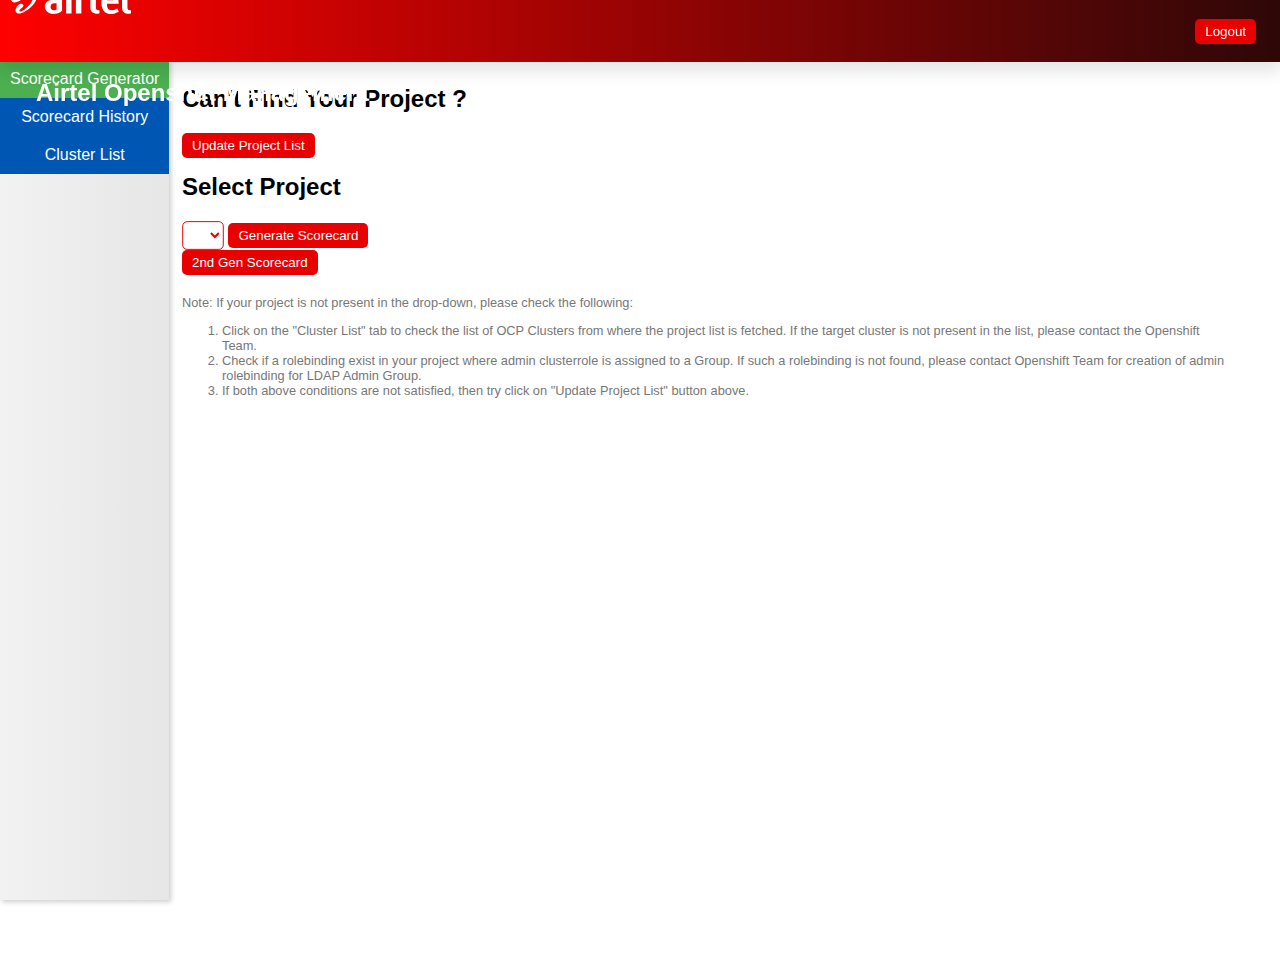
==== index.html @ b91ffe6c "Initial commit" ====
<!DOCTYPE html>
<html lang="en">

<head>
    <meta charset="UTF-8">
    <meta name="viewport" content="width=device-width, initial-scale=1.0, maximum-scale=1.0, user-scalable=no">
    <meta http-equiv="Cache-Control" content="no-cache, no-store, must-revalidate" />
    <meta http-equiv="Pragma" content="no-cache" />
    <meta http-equiv="Expires" content="0" />
    <meta http-equiv="X-Content-Type-Options" content="nosniff">
    <meta http-equiv="X-XSS-Protection" content="1; mode=block">
    <meta http-equiv="Referrer-Policy" content="strict-origin-when-cross-origin">
    <meta name="description" content="Openshift Management Dashboard">
    <title>Airtel Openshift Management</title>
    <!-- Favicons -->
    <link rel="icon" type="image/png" sizes="32x32" href="./assets/logo/red-favicon-32x32.webp">
    <link rel="shortcut icon" type="image/x-icon" href="data:image/x-icon;," />
    <!-- Styles -->
    <link rel="stylesheet" href="styles.css">
    <link rel="stylesheet" href="./styles/navbar.css" />
    <!-- Script Files -->
    <script src="jquery-3.6.0.min.js"></script>
    <script src="dashboard.js"></script>
</head>

<body onload="restoreTab()">
    <!-- //! Navbar -->
    <div class="topbar" id="topbar">
        <div class="topbar-logo">
            <!-- // img -->
            <!-- <img class="logo" src="./assets/logo/airtel-logo.png" alt="Airtel Logo"> -->
            <svg
          width="1em"
          height="1em"
          viewBox="0 0 64 16"
          fill="none"
          xmlns="http://www.w3.org/2000/svg"
          class="wt-header-afi-i"
        >
          <path
            d="M5.719 15.461c.9-.318 1.617-.761 2.308-1.189l.187-.113c.731-.45 1.443-.977 2.177-1.604 1.624-1.389 2.599-2.753 3.158-4.417.226-.676.546-1.99.155-3.226-.288-.899-.843-1.64-1.654-2.2-.093-.075-1.104-.868-3.01-.868-1.742 0-3.655.658-5.68 1.959l-.064.04-.008.008a3.97 3.97 0 0 0-.181.112 1.663 1.663 0 0 1-.157.1 11.64 11.64 0 0 0-1.177.893C.92 5.764-.057 7.119.003 8.268c.025.486.232.886.617 1.18.346.266.779.4 1.287.4 1.036 0 2.174-.553 2.953-1.018.05-.033.1-.067.149-.097.135-.088.27-.174.406-.265l.134-.088c1.105-.724 2.25-1.475 3.536-1.913.336-.112.628-.166.895-.166.133 0 .265.012.387.04.392.088.68.307.85.648.3.598.226 1.536-.18 2.397-.554 1.172-1.509 2.327-2.832 3.434-.675.562-1.297.998-1.852 1.292l-.05.026c-.26.139-.55.296-.858.41l-.043.015c-.09.033-.168.063-.24.086-1.296.339-.508-.777-.508-.777.286-.33.576-.597.884-.875.174-.162.355-.326.538-.505l.04-.04c.226-.221.536-.524.517-.958-.026-.576-.624-.938-1.188-.953h-.04c-.54 0-1.053.312-1.388.57-.336.263-.69.657-.93 1.027-.344.535-1.069 1.899-.363 2.987.282.435.755.656 1.403.656.454 0 .987-.107 1.592-.32ZM30.869 0c-1.026 0-1.863.808-1.863 1.801 0 1.01.809 1.804 1.837 1.804 1.03 0 1.84-.79 1.84-1.791a1.727 1.727 0 0 0-.504-1.271A1.808 1.808 0 0 0 30.869 0ZM29.395 15.77h2.891V4.507l-2.891.46v10.805ZM23.094 4.304c-1.38 0-2.622.383-3.898 1.003l-.325.165.777 1.696.439-.202c.901-.396 1.865-.661 2.73-.625 1.047.042 1.478.511 1.478 1.494v.576h-1.717c-2.754 0-4.468 1.43-4.515 3.645 0 2.109 1.794 3.923 4.291 3.923 2.016 0 3.722-.64 4.873-1.768V8.195c.002-2.93-2.136-3.891-4.133-3.891Zm1.196 9.341c-.284.196-.867.364-1.501.364-1.162 0-1.687-.873-1.667-1.89.021-.841.557-1.795 2.007-1.795h1.16v3.321h.001ZM53.566 13.988c-.791 0-1.329-.255-1.678-.623-.52-.551-.75-1.681-.688-2.88h6.234v-.283c-.053-3.992-1.443-5.81-4.491-5.81-3.4 0-4.724 3.06-4.748 5.932-.022 1.816.68 3.65 1.964 4.691.78.636 1.86.985 3.115.985.686 0 1.398-.097 2.05-.297 1.252-.376 2.175-1.033 2.175-1.033l-.818-1.641c-.148.109-1.398.96-3.114.96Zm-.626-7.49c1.285 0 1.474 1.364 1.474 2.212h-3.13c.05-1.09.514-2.211 1.657-2.211ZM34.602 6.524l-.005 9.255h2.95V7.067c.385-.366 1.202-.688 1.977-.72.718-.027 1.185.118 1.185.118l.815-1.791c-.316-.154-1.071-.343-1.947-.343-1.271.002-3.22.366-4.975 2.193ZM63.564 13.997c-1.203-.09-1.455-.607-1.455-1.467V1.385l-2.9.484v10.478c0 2.483 1.38 3.548 3.686 3.548.492 0 1.105-.114 1.105-.114v-1.778c.002-.002-.27.006-.436-.006ZM45.267 1.4l-2.964.465v10.528c0 2.36 1.409 3.474 3.77 3.474.569 0 1.102-.105 1.102-.105V14.01c-.032-.002-.251-.002-.417-.008-1.246-.042-1.489-.714-1.489-1.49V6.587h1.909v-2.08h-1.909V1.4h-.002Z"
            fill="white"
            style="--darkreader-inline-fill: #ffffff"
            data-darkreader-inline-fill=""
          ></path>
        </svg>
            <h1 class="sub-title">Airtel Openshift Management</h1>
        </div>
        <div class="topbar-actions">
            <button class="button logout-button" id="logout-button">Logout</button>
        </div>
    </div>
    <!-- //! Sidebar -->
    <div class="sidebar">
        <nav class="nav">
            <button id="scorecardGeneratorNav" class="tablinks active"
                onclick="openTab('scorecardGeneratorNav', 'scorecard')">Scorecard Generator</button>
            <button id="scorecardHistoryNav" class="tablinks"
                onclick="openTab('scorecardHistoryNav', 'scorecard-history', 'scorecard-list')">Scorecard
                History</button>
            <button id="clusterListNav" class="tablinks" onclick="openTab('clusterListNav', 'clusters')">Cluster
                List</button>
        </nav>
    </div>

    <!-- //! Scorecard -->
    <div class="main-content">
        <div id="scorecard" class="tabcontent" style="display: block;">
            <h2 class="heading">Can't Find Your Project ?</h2>
            <button id="update_project_list" class="button">Update Project List</button>
            <h2 class="heading">Select Project</h2>
            <form id="generate_scorecard_form" class="form" action="project_scorecard.php" method="post">
                <select id="project_select" class="select"></select>
                <button type="submit" id="generate_scorecard_button" class="button">Generate Scorecard</button>
                <div class="not_for_view">
                    <button id="generate_2ndgen_scorecard_button" class="button">2nd Gen Scorecard</button>
                </div>
            </form>
            <div class="disclaimer">
                <p class="disclaimer-text">Note: If your project is not present in the drop-down, please check the
                    following:</p>
                <ol class="disclaimer-list">
                    <li class="disclaimer-item">Click on the "Cluster List" tab to check the list of OCP Clusters from
                        where the project list is fetched. If the target cluster is not present in the list, please
                        contact the Openshift Team.</li>
                    <li class="disclaimer-item">Check if a rolebinding exist in your project where admin clusterrole is
                        assigned to a Group. If such a rolebinding is not found, please contact Openshift Team for
                        creation of admin rolebinding for LDAP Admin Group.</li>
                    <li class="disclaimer-item">If both above conditions are not satisfied, then try click on "Update
                        Project List" button above.</li>
                </ol>
            </div>
        </div>
        <div id="clusters" class="tabcontent" style="display: none;">
            <div class="not_for_view">
                <h2 class="heading">Add New DC</h2>
                <form id="add_dc_form" class="form" action="cluster_management.php" method="post">
                    <input type="hidden" name="action" value="addDC">
                    <label class="label" for="dc_input">DC:</label>
                    <input type="text" id="dc_input" name="dc" required class="input">
                    <button type="submit" id="add_dc_button" class="button">Add DC</button>
                </form>
                <h2 class="heading">Add New Cluster</h2>
                <form id="add_cluster_form" class="form" action="cluster_management.php" method="post">
                    <input type="hidden" name="action" value="addCluster">
                    <label class="label" for="dc_select">DC:</label>
                    <select id="dc_select" name="dc" required class="select"></select>
                    <label class="label" for="type_select">TYPE:</label>
                    <select id="type_select" name="type" required class="select"></select>
                    <label class="label" for="cluster_input">CLUSTER:</label>
                    <input type="text" id="cluster_input" name="cluster" required class="input">
                    <button type="submit" id="add_cluster_button" class="button">Add Cluster</button>
                </form>
            </div>
            <h2 class="heading">Cluster List</h2>
            <table id="cluster_list" class="table">
                <thead class="table-head">
                    <tr class="table-row">
                        <th class="table-header sortable" data-sort-by="dc">
                            DC
                            <span class="sort-indicator" data-sort-by="dc">
                                <span class="sort-up"></span>
                                <span class="sort-down"></span>
                            </span>
                        </th>
                        <th class="table-header sortable" data-sort-by="type">
                            TYPE
                            <span class="sort-indicator" data-sort-by="type">
                                <span class="sort-up"></span>
                                <span class="sort-down"></span>
                            </span>
                        </th>
                        <th class="table-header sortable ascending" data-sort-by="cluster">
                            CLUSTER
                            <span class="sort-indicator" data-sort-by="cluster">
                                <span class="sort-up"></span>
                                <span class="sort-down"></span>
                            </span>
                        </th>
                    </tr>
                </thead>
                <tbody class="table-body">
                </tbody>
            </table>
        </div>
        <div id="scorecard-history" class="tabcontent" style="display: none;">
            <div id="scorecard-list" class="subtabcontent" style="display: block;">
                <h2 class="heading">Scorecard Generation Record</h2>
                <table id="scorecard-history-table" class="table">
                    <thead class="table-head">
                        <tr class="table-row">
                            <th class="table-header sortable ascending" data-sort-by="creation-date">
                                Creation Date
                                <span class="sort-indicator" data-sort-by="creation-date">
                                    <span class="sort-up"></span>
                                    <span class="sort-down"></span>
                                </span>
                            </th>
                            <th class="table-header sortable" data-sort-by="project">
                                Project
                                <span class="sort-indicator" data-sort-by="project">
                                    <span class="sort-up"></span>
                                    <span class="sort-down"></span>
                                </span>
                            </th>
                            <th class="table-header">Action</th>
                        </tr>
                    </thead>
                    <tbody class="table-body">
                    </tbody>
                </table>
            </div>
            <div id="scorecard-result" class="subtabcontent" style="display: none;">
            </div>
        </div>
    </div>
</body>

</html>
---- styles.css ----
:root {
  --primary-color: #e70101;
  --primary-color-light: #e70101;
  --secondary-color: #0056B3;
  --disabled-color: #e9e9e9;
  --disable-text-color: #777;
  --border-color: #ddd;
  --background-color: #f2f2f2;
  --light-background-color: #f7f7f7;
  --dark-background-color: #d9d9d9;
  --success-color: #4CAF50;
  --warning-color: #FFC107;
  --danger-color: #F44336;
  --white-color: #FFFFFF;
  --black-color: #000000;
}

html,
body {
  margin: 0;
  padding: 0;
  height: 100%;
}

body {
  font-family: 'Roboto', sans-serif;
}

.login-page {
  position: absolute;
  top: 50%;
  left: 50%;
  transform: translate(-50%, -50%);
  width: 100%;
  height: 100%;
  display: flex;
  flex-direction: column;
  justify-content: center;
  align-items: center;
}

.login-form {
  display: flex;
  flex-direction: column;
  align-items: center;
  margin-right: 5px;

}

.login-form .input,
.login-form .button {
  margin-bottom: 10px;
  margin-top: 5px;
}

.guest-login-link {
  font-size: 12px;
  line-height: 1.5;
  color: #e70101;
  text-decoration: none;
  margin-right: 5px;
}

.guest-login-link:hover {
  color: var(--success-color);
  cursor: pointer;
}

.button {
  background-color: var(--primary-color-light);
  color: white;
  padding: 5px 10px;
  border: none;
  border-radius: 5px;
  cursor: pointer;
  transition: background-color 0.3s ease;
}

@keyframes building {
  0% {
    box-shadow: 0 0 0 0 rgba(0, 123, 255, 0.4);
  }
  50% {
    box-shadow: 0 0 5px 1px rgba(0, 123, 255, 0.2);
  }
  100% {
    box-shadow: 0 0 0 0 rgba(0, 123, 255, 0.4);
  }
}

.button:hover {
  transform: translateY(-2px);
  box-shadow: 0 6px 0 var(--secondary-color);
}

.button:disabled {
  background-color: var(--disabled-color);
  color: var(--disabled-text-color);
  border-color: var(--disabled-border-color);
  cursor: not-allowed;
}

.disclaimer {
  margin-top: 20px;
  font-size: 0.8em;
  color: var(--disable-text-color);
}

.input, .select {
  background-color: var(--white-color);
  color: var(--primary-color);
  padding: 5px 10px;
  border: 1px solid var(--primary-color);
  border-radius: 5px;
  cursor: pointer;
  transition: transform 250ms;
  transform: scale(0.99);
}

.input {
  transition: transform 250ms;
  transform: scale(0.99);
}

.input:hover, .select:hover {
  outline: none;
  border-color: var(--secondary-color);
  box-shadow: 0 0 5px var(--secondary-color);
}

.input:focus, .select:focus {
  outline: none;
  border-color: var(--secondary-color);
  box-shadow: 0 0 5px var(--success-color);
}

.input:disabled, .select:disabled {
  background-color: var(--disabled-color);
  color: var(--disabled-text-color);
  border-color: var(--disabled-border-color);
  cursor: not-allowed;
}

.select option:checked {
  background-color: var(--secondary-color);
  color: var(--white-color);
}

.table {
  width: 100%;
  border-collapse: collapse;
}

.table-gap {
  margin-top: 20px;
}

.table-header {
  background-color: var(--secondary-color);
  font-weight: bold;
  font-size: 14px;
  color: var(--white-color);
  padding: 12px 15px;
  text-align: center;
}

.table .table-data {
  padding: 12px 15px;
  text-align: center;
}

.table .danger {
  color: var(--danger-color);
}

.table .success {
  color: var(--success-color);
}

.table .warning {
  color: var(--warning-color);
}

.table .table-row:nth-child(even) {
  background-color: var(--background-color);
}

.table .table-row:hover {
  background-color: var(--border-color);
}

.table .table-header:first-child,
.table .table-data:first-child {
  border-radius: 10px 0 0 10px;
}

.table .table-header:last-child,
.table .table-data:last-child {
  border-radius: 0 10px 10px 0;
}

.table .table-body .table-row:hover {
  background-color: #f9f9f9;
}

.table .table-body .table-row:hover,
.table .table-body .table-row:hover .table-data:first-child {
  border-radius: 10px 0 0 0;
}

.table .table-body .table-row:hover,
.table .table-body .table-row:hover .table-data:last-child {
  border-radius: 0 10px 0 0;
}

.topbar {
  background: linear-gradient(to right, #F2F2F2, #E6E6E6);
  color: white;
  padding: 1px;
  display: flex;
  justify-content: space-between;
  align-items: center;
  box-shadow: 0px 10px 15px rgba(0, 0, 0, 0.1);
  position: fixed;
  top: 0;
  z-index: 1;
  width: 100%;
  height: 60px;
}

/* .topbar-logo {
  display: flex;
  align-items: center;
  height: 50px;
  padding: 5px;
} */

/* .topbar-logo .logo {
  height: 100%;
  margin-right: 15px;
  margin-left: 20px;
} */

/* .topbar-logo .title {
  display: inline-block;
  margin: 0;
  line-height: 50px;
  color: #333;
  font-size: 24px;
  font-weight: 700;
  color : white;
} */

.topbar-actions {
  margin-right: 25px;
  margin-left: 25px;
}

.sidebar {
  position: fixed;
  top: 0;
  left: 0;
  min-width: 100px;
  height: 100%;
  background: linear-gradient(to right, #F2F2F2, #E6E6E6);
  color: white;
  transition: all 0.3s ease;
  box-shadow: 2px 2px 5px rgba(0,0,0,0.2);
}

.sidebar .nav {
  margin-top: 60px;
}

.sidebar .nav .tablinks {
  display: block;
  width: 100%;
  height: auto;
  margin: 0;
  padding: 10px;
  font-size: 16px;
  font-family: 'Montserrat', sans-serif;
  background: var(--secondary-color);
  color: white;
  border: none;
  cursor: pointer;
  transition: background 0.3s ease;
}

.sidebar .nav .tablinks:hover {
  background: var(--primary-color-light);
}

.sidebar .nav .active,
.sidebar .nav .active:hover {
  background: var(--success-color);
}

.main-content {
  margin-left: 172px;
  margin-top: 60px;
}

.tabcontent {
  padding: 10px;
  display: none;
  width:95%;
  align-content: center;
}

.heading {
  margin-top: 15px;
}

.label {
  margin-bottom: 10px;
  font-weight: bold;
}

.sort-indicator {
  display: inline-block;
  margin-left: 5px;
  vertical-align: middle;
}

.sort-up,
.sort-down {
  display: none;
  width: 0;
  height: 0;
  border-left: 5px solid transparent;
  border-right: 5px solid transparent;
}

.sort-up {
  border-bottom: 5px solid #ccc;
}

.sort-down {
  border-top: 5px solid #ccc;
}

.ascending .sort-up,
.descending .sort-down {
  display: inline-block;
}

.ascending .sort-down,
.descending .sort-up {
  display: none;
}

.full-view-main-content {
  padding: 10px;
  margin-top: 60px;
}

.dialog {
    position: fixed;
    top: 50%;
    left: 50%;
    transform: translate(-50%, -50%);
    background-color: white;
    padding: 20px;
    border: 1px solid gray;
    border-radius: 5px;
    box-shadow: 0 0 10px rgba(0, 0, 0, 0.3);
    z-index: 100;
}

.dialog-content {
    margin-bottom: 10px;
}

.dialog-close {
    border: none;
    background-color: transparent;
    cursor: pointer;
    color: gray;
    font-size: 20px;
    padding: 5px;
}

.dialog-close:hover {
    color: darkgray;
}

.table-row td.active {
  background-color: var(--primary-color-light) !important;
  border-color: var(--danger-color) !important;
}

.scorebar {
  color: var(--white-color);
  background-color: var(--black-color);
  padding: 1px;
  display: flex;
  justify-content: space-between;
  align-items: center;
  box-shadow: 0px 10px 15px rgba(0, 0, 0, 0.1);
  position: fixed;
  bottom: 0;
  z-index: 1;
  width: 100%;
  height: 60px;
}
---- styles/navbar.css ----
.navbar-logo {
  align-items: center;
  justify-content: space-evenly;
  display: flex;
}

.sub-title { 
    font-size: 24px;
    font-weight: 700;
    margin-left: 35px;
    color : white;
}

.topbar {
  background: linear-gradient(to right, #f00, #2e0707);
}


.topbar-logo > svg {
  width: 120px;
  height: 120px;
  margin-left: 10px;
}
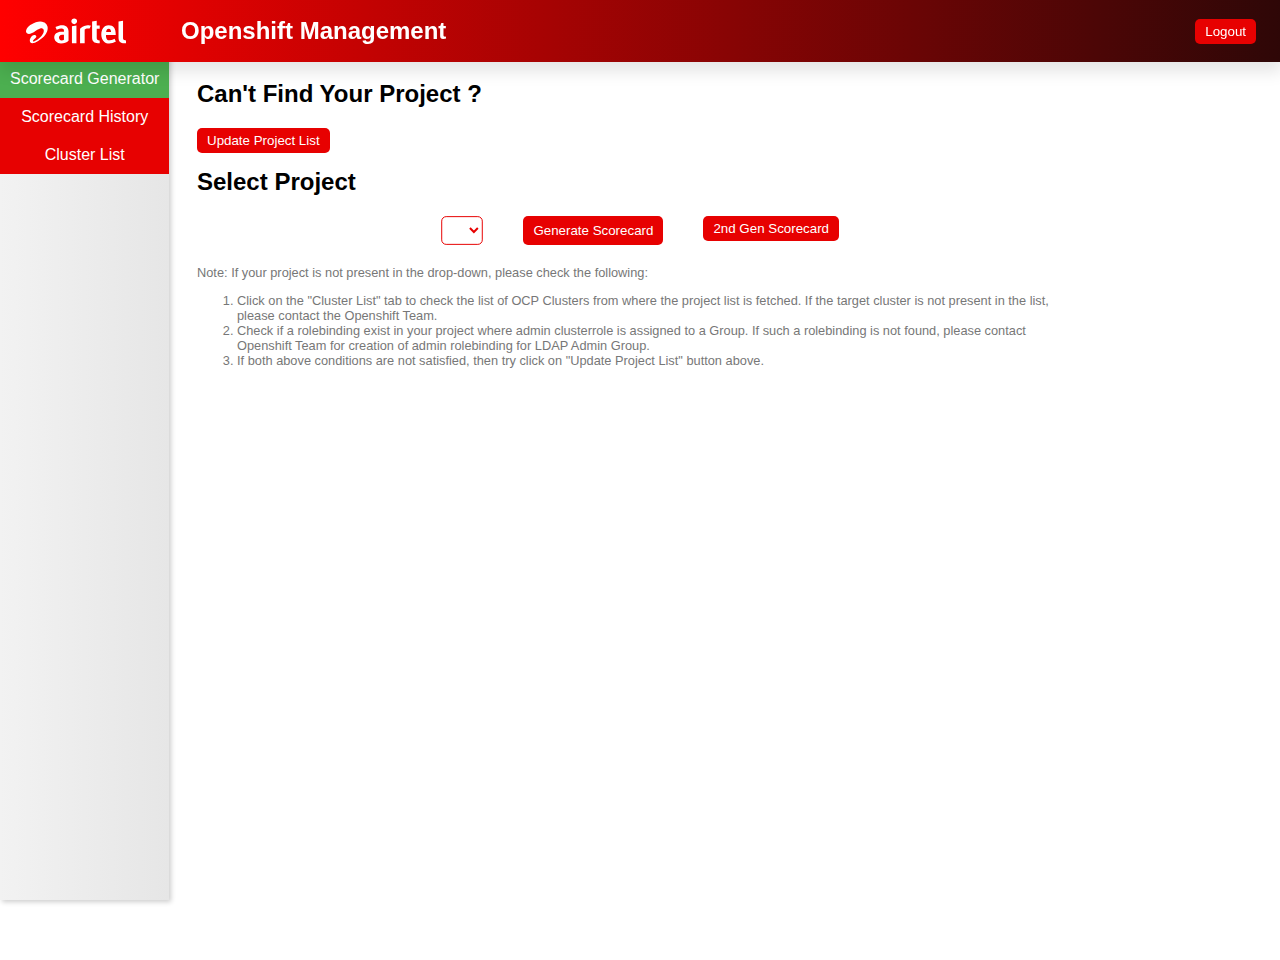
==== commit 28c1ed03: "Update navbar and styles.css" ====
--- a/index.html
+++ b/index.html
@@ -29,22 +29,13 @@
         <div class="topbar-logo">
             <!-- // img -->
             <!-- <img class="logo" src="./assets/logo/airtel-logo.png" alt="Airtel Logo"> -->
-            <svg
-          width="1em"
-          height="1em"
-          viewBox="0 0 64 16"
-          fill="none"
-          xmlns="http://www.w3.org/2000/svg"
-          class="wt-header-afi-i"
-        >
-          <path
-            d="M5.719 15.461c.9-.318 1.617-.761 2.308-1.189l.187-.113c.731-.45 1.443-.977 2.177-1.604 1.624-1.389 2.599-2.753 3.158-4.417.226-.676.546-1.99.155-3.226-.288-.899-.843-1.64-1.654-2.2-.093-.075-1.104-.868-3.01-.868-1.742 0-3.655.658-5.68 1.959l-.064.04-.008.008a3.97 3.97 0 0 0-.181.112 1.663 1.663 0 0 1-.157.1 11.64 11.64 0 0 0-1.177.893C.92 5.764-.057 7.119.003 8.268c.025.486.232.886.617 1.18.346.266.779.4 1.287.4 1.036 0 2.174-.553 2.953-1.018.05-.033.1-.067.149-.097.135-.088.27-.174.406-.265l.134-.088c1.105-.724 2.25-1.475 3.536-1.913.336-.112.628-.166.895-.166.133 0 .265.012.387.04.392.088.68.307.85.648.3.598.226 1.536-.18 2.397-.554 1.172-1.509 2.327-2.832 3.434-.675.562-1.297.998-1.852 1.292l-.05.026c-.26.139-.55.296-.858.41l-.043.015c-.09.033-.168.063-.24.086-1.296.339-.508-.777-.508-.777.286-.33.576-.597.884-.875.174-.162.355-.326.538-.505l.04-.04c.226-.221.536-.524.517-.958-.026-.576-.624-.938-1.188-.953h-.04c-.54 0-1.053.312-1.388.57-.336.263-.69.657-.93 1.027-.344.535-1.069 1.899-.363 2.987.282.435.755.656 1.403.656.454 0 .987-.107 1.592-.32ZM30.869 0c-1.026 0-1.863.808-1.863 1.801 0 1.01.809 1.804 1.837 1.804 1.03 0 1.84-.79 1.84-1.791a1.727 1.727 0 0 0-.504-1.271A1.808 1.808 0 0 0 30.869 0ZM29.395 15.77h2.891V4.507l-2.891.46v10.805ZM23.094 4.304c-1.38 0-2.622.383-3.898 1.003l-.325.165.777 1.696.439-.202c.901-.396 1.865-.661 2.73-.625 1.047.042 1.478.511 1.478 1.494v.576h-1.717c-2.754 0-4.468 1.43-4.515 3.645 0 2.109 1.794 3.923 4.291 3.923 2.016 0 3.722-.64 4.873-1.768V8.195c.002-2.93-2.136-3.891-4.133-3.891Zm1.196 9.341c-.284.196-.867.364-1.501.364-1.162 0-1.687-.873-1.667-1.89.021-.841.557-1.795 2.007-1.795h1.16v3.321h.001ZM53.566 13.988c-.791 0-1.329-.255-1.678-.623-.52-.551-.75-1.681-.688-2.88h6.234v-.283c-.053-3.992-1.443-5.81-4.491-5.81-3.4 0-4.724 3.06-4.748 5.932-.022 1.816.68 3.65 1.964 4.691.78.636 1.86.985 3.115.985.686 0 1.398-.097 2.05-.297 1.252-.376 2.175-1.033 2.175-1.033l-.818-1.641c-.148.109-1.398.96-3.114.96Zm-.626-7.49c1.285 0 1.474 1.364 1.474 2.212h-3.13c.05-1.09.514-2.211 1.657-2.211ZM34.602 6.524l-.005 9.255h2.95V7.067c.385-.366 1.202-.688 1.977-.72.718-.027 1.185.118 1.185.118l.815-1.791c-.316-.154-1.071-.343-1.947-.343-1.271.002-3.22.366-4.975 2.193ZM63.564 13.997c-1.203-.09-1.455-.607-1.455-1.467V1.385l-2.9.484v10.478c0 2.483 1.38 3.548 3.686 3.548.492 0 1.105-.114 1.105-.114v-1.778c.002-.002-.27.006-.436-.006ZM45.267 1.4l-2.964.465v10.528c0 2.36 1.409 3.474 3.77 3.474.569 0 1.102-.105 1.102-.105V14.01c-.032-.002-.251-.002-.417-.008-1.246-.042-1.489-.714-1.489-1.49V6.587h1.909v-2.08h-1.909V1.4h-.002Z"
-            fill="white"
-            style="--darkreader-inline-fill: #ffffff"
-            data-darkreader-inline-fill=""
-          ></path>
-        </svg>
-            <h1 class="sub-title">Airtel Openshift Management</h1>
+            <svg width="1em" height="1em" viewBox="0 0 64 16" fill="none" xmlns="http://www.w3.org/2000/svg"
+                class="wt-header-afi-i">
+                <path
+                    d="M5.719 15.461c.9-.318 1.617-.761 2.308-1.189l.187-.113c.731-.45 1.443-.977 2.177-1.604 1.624-1.389 2.599-2.753 3.158-4.417.226-.676.546-1.99.155-3.226-.288-.899-.843-1.64-1.654-2.2-.093-.075-1.104-.868-3.01-.868-1.742 0-3.655.658-5.68 1.959l-.064.04-.008.008a3.97 3.97 0 0 0-.181.112 1.663 1.663 0 0 1-.157.1 11.64 11.64 0 0 0-1.177.893C.92 5.764-.057 7.119.003 8.268c.025.486.232.886.617 1.18.346.266.779.4 1.287.4 1.036 0 2.174-.553 2.953-1.018.05-.033.1-.067.149-.097.135-.088.27-.174.406-.265l.134-.088c1.105-.724 2.25-1.475 3.536-1.913.336-.112.628-.166.895-.166.133 0 .265.012.387.04.392.088.68.307.85.648.3.598.226 1.536-.18 2.397-.554 1.172-1.509 2.327-2.832 3.434-.675.562-1.297.998-1.852 1.292l-.05.026c-.26.139-.55.296-.858.41l-.043.015c-.09.033-.168.063-.24.086-1.296.339-.508-.777-.508-.777.286-.33.576-.597.884-.875.174-.162.355-.326.538-.505l.04-.04c.226-.221.536-.524.517-.958-.026-.576-.624-.938-1.188-.953h-.04c-.54 0-1.053.312-1.388.57-.336.263-.69.657-.93 1.027-.344.535-1.069 1.899-.363 2.987.282.435.755.656 1.403.656.454 0 .987-.107 1.592-.32ZM30.869 0c-1.026 0-1.863.808-1.863 1.801 0 1.01.809 1.804 1.837 1.804 1.03 0 1.84-.79 1.84-1.791a1.727 1.727 0 0 0-.504-1.271A1.808 1.808 0 0 0 30.869 0ZM29.395 15.77h2.891V4.507l-2.891.46v10.805ZM23.094 4.304c-1.38 0-2.622.383-3.898 1.003l-.325.165.777 1.696.439-.202c.901-.396 1.865-.661 2.73-.625 1.047.042 1.478.511 1.478 1.494v.576h-1.717c-2.754 0-4.468 1.43-4.515 3.645 0 2.109 1.794 3.923 4.291 3.923 2.016 0 3.722-.64 4.873-1.768V8.195c.002-2.93-2.136-3.891-4.133-3.891Zm1.196 9.341c-.284.196-.867.364-1.501.364-1.162 0-1.687-.873-1.667-1.89.021-.841.557-1.795 2.007-1.795h1.16v3.321h.001ZM53.566 13.988c-.791 0-1.329-.255-1.678-.623-.52-.551-.75-1.681-.688-2.88h6.234v-.283c-.053-3.992-1.443-5.81-4.491-5.81-3.4 0-4.724 3.06-4.748 5.932-.022 1.816.68 3.65 1.964 4.691.78.636 1.86.985 3.115.985.686 0 1.398-.097 2.05-.297 1.252-.376 2.175-1.033 2.175-1.033l-.818-1.641c-.148.109-1.398.96-3.114.96Zm-.626-7.49c1.285 0 1.474 1.364 1.474 2.212h-3.13c.05-1.09.514-2.211 1.657-2.211ZM34.602 6.524l-.005 9.255h2.95V7.067c.385-.366 1.202-.688 1.977-.72.718-.027 1.185.118 1.185.118l.815-1.791c-.316-.154-1.071-.343-1.947-.343-1.271.002-3.22.366-4.975 2.193ZM63.564 13.997c-1.203-.09-1.455-.607-1.455-1.467V1.385l-2.9.484v10.478c0 2.483 1.38 3.548 3.686 3.548.492 0 1.105-.114 1.105-.114v-1.778c.002-.002-.27.006-.436-.006ZM45.267 1.4l-2.964.465v10.528c0 2.36 1.409 3.474 3.77 3.474.569 0 1.102-.105 1.102-.105V14.01c-.032-.002-.251-.002-.417-.008-1.246-.042-1.489-.714-1.489-1.49V6.587h1.909v-2.08h-1.909V1.4h-.002Z"
+                    fill="white" style="--darkreader-inline-fill: #ffffff" data-darkreader-inline-fill=""></path>
+            </svg>
+            <h1 class="sub-title">Openshift Management</h1>
         </div>
         <div class="topbar-actions">
             <button class="button logout-button" id="logout-button">Logout</button>
--- a/styles.css
+++ b/styles.css
@@ -1,17 +1,17 @@
 :root {
   --primary-color: #e70101;
   --primary-color-light: #e70101;
-  --secondary-color: #0056B3;
+  --secondary-color: #e70101;
   --disabled-color: #e9e9e9;
   --disable-text-color: #777;
   --border-color: #ddd;
   --background-color: #f2f2f2;
   --light-background-color: #f7f7f7;
   --dark-background-color: #d9d9d9;
-  --success-color: #4CAF50;
-  --warning-color: #FFC107;
-  --danger-color: #F44336;
-  --white-color: #FFFFFF;
+  --success-color: #4caf50;
+  --warning-color: #ffc107;
+  --danger-color: #f44336;
+  --white-color: #ffffff;
   --black-color: #000000;
 }
 
@@ -23,7 +23,7 @@
 }
 
 body {
-  font-family: 'Roboto', sans-serif;
+  font-family: "Roboto", sans-serif;
 }
 
 .login-page {
@@ -44,7 +44,6 @@
   flex-direction: column;
   align-items: center;
   margin-right: 5px;
-
 }
 
 .login-form .input,
@@ -80,9 +79,11 @@
   0% {
     box-shadow: 0 0 0 0 rgba(0, 123, 255, 0.4);
   }
+
   50% {
     box-shadow: 0 0 5px 1px rgba(0, 123, 255, 0.2);
   }
+
   100% {
     box-shadow: 0 0 0 0 rgba(0, 123, 255, 0.4);
   }
@@ -90,7 +91,7 @@
 
 .button:hover {
   transform: translateY(-2px);
-  box-shadow: 0 6px 0 var(--secondary-color);
+  box-shadow: 0 6px 0 var(--dark-background-color);
 }
 
 .button:disabled {
@@ -106,7 +107,8 @@
   color: var(--disable-text-color);
 }
 
-.input, .select {
+.input,
+.select {
   background-color: var(--white-color);
   color: var(--primary-color);
   padding: 5px 10px;
@@ -122,19 +124,22 @@
   transform: scale(0.99);
 }
 
-.input:hover, .select:hover {
+.input:hover,
+.select:hover {
   outline: none;
   border-color: var(--secondary-color);
   box-shadow: 0 0 5px var(--secondary-color);
 }
 
-.input:focus, .select:focus {
+.input:focus,
+.select:focus {
   outline: none;
   border-color: var(--secondary-color);
   box-shadow: 0 0 5px var(--success-color);
 }
 
-.input:disabled, .select:disabled {
+.input:disabled,
+.select:disabled {
   background-color: var(--disabled-color);
   color: var(--disabled-text-color);
   border-color: var(--disabled-border-color);
@@ -145,6 +150,8 @@
   background-color: var(--secondary-color);
   color: var(--white-color);
 }
+
+/* //* Table  */
 
 .table {
   width: 100%;
@@ -164,6 +171,10 @@
   text-align: center;
 }
 
+.table-data button {
+  margin-left: 20px;
+}
+
 .table .table-data {
   padding: 12px 15px;
   text-align: center;
@@ -214,7 +225,7 @@
 }
 
 .topbar {
-  background: linear-gradient(to right, #F2F2F2, #E6E6E6);
+  background: linear-gradient(to right, #5a1010, #fc2b2b);
   color: white;
   padding: 1px;
   display: flex;
@@ -228,28 +239,35 @@
   height: 60px;
 }
 
-/* .topbar-logo {
+/* //* SVG */
+.wt-header-afi-i {
+  width: 100px;
+  height: 100px;
+  margin: 20px;
+}
+
+.topbar-logo {
   display: flex;
   align-items: center;
   height: 50px;
   padding: 5px;
-} */
-
-/* .topbar-logo .logo {
+}
+
+.topbar-logo .logo {
   height: 100%;
   margin-right: 15px;
   margin-left: 20px;
-} */
-
-/* .topbar-logo .title {
+}
+
+.topbar-logo .title {
   display: inline-block;
   margin: 0;
   line-height: 50px;
-  color: #333;
   font-size: 24px;
   font-weight: 700;
-  color : white;
-} */
+  color: white;
+  margin-left: 35px;
+}
 
 .topbar-actions {
   margin-right: 25px;
@@ -262,10 +280,10 @@
   left: 0;
   min-width: 100px;
   height: 100%;
-  background: linear-gradient(to right, #F2F2F2, #E6E6E6);
+  background: linear-gradient(to right, #f2f2f2, #e6e6e6);
   color: white;
   transition: all 0.3s ease;
-  box-shadow: 2px 2px 5px rgba(0,0,0,0.2);
+  box-shadow: 2px 2px 5px rgba(0, 0, 0, 0.2);
 }
 
 .sidebar .nav {
@@ -279,7 +297,7 @@
   margin: 0;
   padding: 10px;
   font-size: 16px;
-  font-family: 'Montserrat', sans-serif;
+  font-family: "Montserrat", sans-serif;
   background: var(--secondary-color);
   color: white;
   border: none;
@@ -302,9 +320,10 @@
 }
 
 .tabcontent {
-  padding: 10px;
+  padding: 05px 25px;
   display: none;
-  width:95%;
+  width: 80%;
+  display: none;
   align-content: center;
 }
 
@@ -356,33 +375,33 @@
 }
 
 .dialog {
-    position: fixed;
-    top: 50%;
-    left: 50%;
-    transform: translate(-50%, -50%);
-    background-color: white;
-    padding: 20px;
-    border: 1px solid gray;
-    border-radius: 5px;
-    box-shadow: 0 0 10px rgba(0, 0, 0, 0.3);
-    z-index: 100;
+  position: fixed;
+  top: 50%;
+  left: 50%;
+  transform: translate(-50%, -50%);
+  background-color: white;
+  padding: 20px;
+  border: 1px solid gray;
+  border-radius: 5px;
+  box-shadow: 0 0 10px rgba(0, 0, 0, 0.3);
+  z-index: 100;
 }
 
 .dialog-content {
-    margin-bottom: 10px;
+  margin-bottom: 10px;
 }
 
 .dialog-close {
-    border: none;
-    background-color: transparent;
-    cursor: pointer;
-    color: gray;
-    font-size: 20px;
-    padding: 5px;
+  border: none;
+  background-color: transparent;
+  cursor: pointer;
+  color: gray;
+  font-size: 20px;
+  padding: 5px;
 }
 
 .dialog-close:hover {
-    color: darkgray;
+  color: darkgray;
 }
 
 .table-row td.active {
@@ -403,4 +422,11 @@
   z-index: 1;
   width: 100%;
   height: 60px;
+}
+
+/* //* Generate Scorecard  */
+#generate_scorecard_form {
+  display: flex;
+  justify-content: center;
+  gap: 40px;
 }--- a/styles/navbar.css
+++ b/styles/navbar.css
@@ -16,8 +16,8 @@
 }
 
 
-.topbar-logo > svg {
+/* .topbar-logo > svg {
   width: 120px;
   height: 120px;
   margin-left: 10px;
-}+} */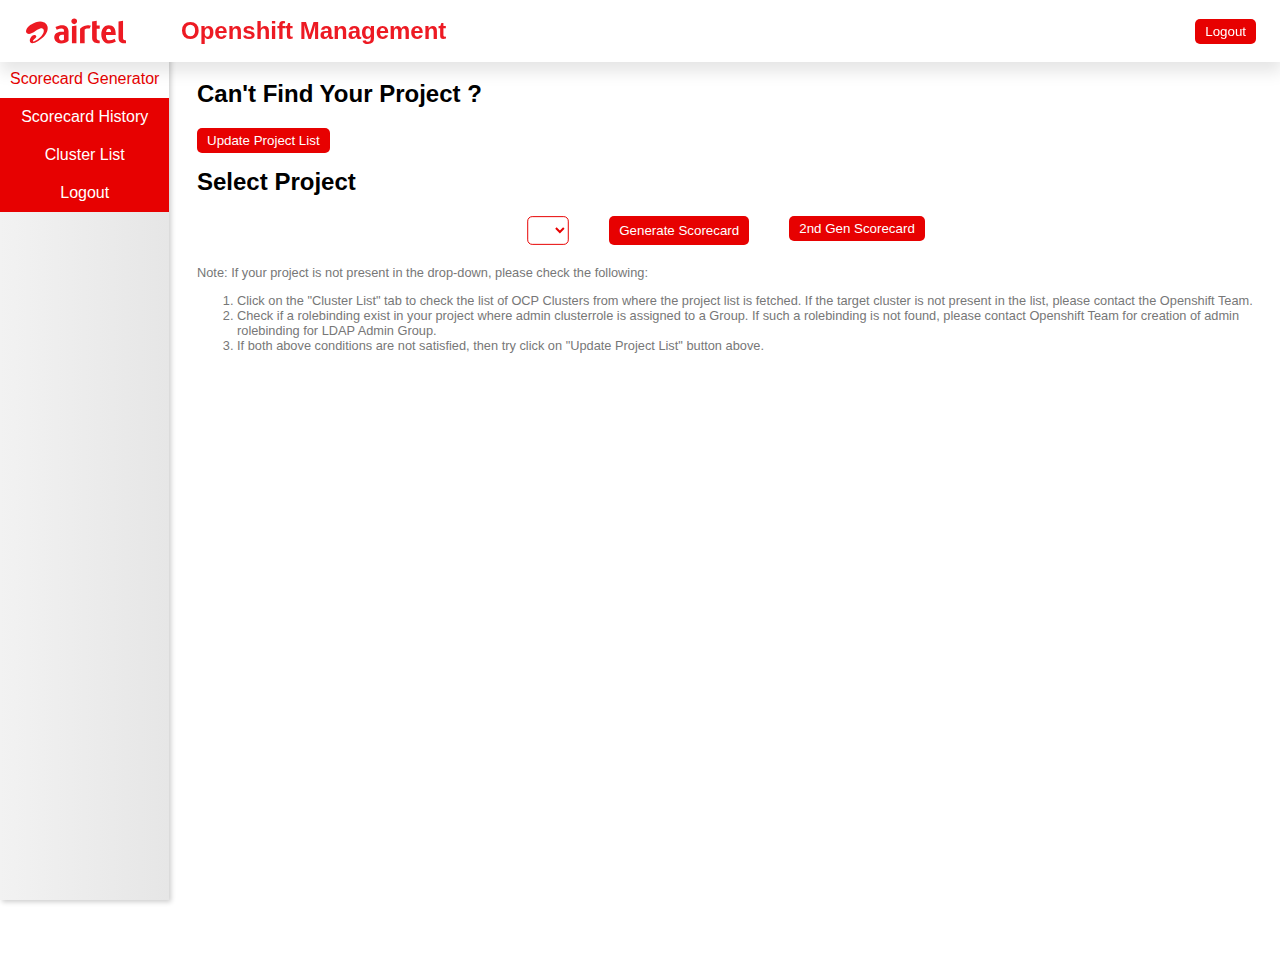
==== commit 3e272e7a: "add some file" ====
--- a/index.html
+++ b/index.html
@@ -33,7 +33,7 @@
                 class="wt-header-afi-i">
                 <path
                     d="M5.719 15.461c.9-.318 1.617-.761 2.308-1.189l.187-.113c.731-.45 1.443-.977 2.177-1.604 1.624-1.389 2.599-2.753 3.158-4.417.226-.676.546-1.99.155-3.226-.288-.899-.843-1.64-1.654-2.2-.093-.075-1.104-.868-3.01-.868-1.742 0-3.655.658-5.68 1.959l-.064.04-.008.008a3.97 3.97 0 0 0-.181.112 1.663 1.663 0 0 1-.157.1 11.64 11.64 0 0 0-1.177.893C.92 5.764-.057 7.119.003 8.268c.025.486.232.886.617 1.18.346.266.779.4 1.287.4 1.036 0 2.174-.553 2.953-1.018.05-.033.1-.067.149-.097.135-.088.27-.174.406-.265l.134-.088c1.105-.724 2.25-1.475 3.536-1.913.336-.112.628-.166.895-.166.133 0 .265.012.387.04.392.088.68.307.85.648.3.598.226 1.536-.18 2.397-.554 1.172-1.509 2.327-2.832 3.434-.675.562-1.297.998-1.852 1.292l-.05.026c-.26.139-.55.296-.858.41l-.043.015c-.09.033-.168.063-.24.086-1.296.339-.508-.777-.508-.777.286-.33.576-.597.884-.875.174-.162.355-.326.538-.505l.04-.04c.226-.221.536-.524.517-.958-.026-.576-.624-.938-1.188-.953h-.04c-.54 0-1.053.312-1.388.57-.336.263-.69.657-.93 1.027-.344.535-1.069 1.899-.363 2.987.282.435.755.656 1.403.656.454 0 .987-.107 1.592-.32ZM30.869 0c-1.026 0-1.863.808-1.863 1.801 0 1.01.809 1.804 1.837 1.804 1.03 0 1.84-.79 1.84-1.791a1.727 1.727 0 0 0-.504-1.271A1.808 1.808 0 0 0 30.869 0ZM29.395 15.77h2.891V4.507l-2.891.46v10.805ZM23.094 4.304c-1.38 0-2.622.383-3.898 1.003l-.325.165.777 1.696.439-.202c.901-.396 1.865-.661 2.73-.625 1.047.042 1.478.511 1.478 1.494v.576h-1.717c-2.754 0-4.468 1.43-4.515 3.645 0 2.109 1.794 3.923 4.291 3.923 2.016 0 3.722-.64 4.873-1.768V8.195c.002-2.93-2.136-3.891-4.133-3.891Zm1.196 9.341c-.284.196-.867.364-1.501.364-1.162 0-1.687-.873-1.667-1.89.021-.841.557-1.795 2.007-1.795h1.16v3.321h.001ZM53.566 13.988c-.791 0-1.329-.255-1.678-.623-.52-.551-.75-1.681-.688-2.88h6.234v-.283c-.053-3.992-1.443-5.81-4.491-5.81-3.4 0-4.724 3.06-4.748 5.932-.022 1.816.68 3.65 1.964 4.691.78.636 1.86.985 3.115.985.686 0 1.398-.097 2.05-.297 1.252-.376 2.175-1.033 2.175-1.033l-.818-1.641c-.148.109-1.398.96-3.114.96Zm-.626-7.49c1.285 0 1.474 1.364 1.474 2.212h-3.13c.05-1.09.514-2.211 1.657-2.211ZM34.602 6.524l-.005 9.255h2.95V7.067c.385-.366 1.202-.688 1.977-.72.718-.027 1.185.118 1.185.118l.815-1.791c-.316-.154-1.071-.343-1.947-.343-1.271.002-3.22.366-4.975 2.193ZM63.564 13.997c-1.203-.09-1.455-.607-1.455-1.467V1.385l-2.9.484v10.478c0 2.483 1.38 3.548 3.686 3.548.492 0 1.105-.114 1.105-.114v-1.778c.002-.002-.27.006-.436-.006ZM45.267 1.4l-2.964.465v10.528c0 2.36 1.409 3.474 3.77 3.474.569 0 1.102-.105 1.102-.105V14.01c-.032-.002-.251-.002-.417-.008-1.246-.042-1.489-.714-1.489-1.49V6.587h1.909v-2.08h-1.909V1.4h-.002Z"
-                    fill="white" style="--darkreader-inline-fill: #ffffff" data-darkreader-inline-fill=""></path>
+                    fill="#ed1a23" style="--darkreader-inline-fill: #ffffff" data-darkreader-inline-fill=""></path>
             </svg>
             <h1 class="sub-title">Openshift Management</h1>
         </div>
@@ -51,6 +51,7 @@
                 History</button>
             <button id="clusterListNav" class="tablinks" onclick="openTab('clusterListNav', 'clusters')">Cluster
                 List</button>
+            <button id="logout-button" class="tablinks logout-button">Logout</button> 
         </nav>
     </div>
 
--- a/styles.css
+++ b/styles.css
@@ -1,14 +1,15 @@
 :root {
   --primary-color: #e70101;
-  --primary-color-light: #e70101;
-  --secondary-color: #e70101;
+  --primary-color-light: #d64040;
+  --secondary-color: #900c0c;
   --disabled-color: #e9e9e9;
   --disable-text-color: #777;
   --border-color: #ddd;
   --background-color: #f2f2f2;
   --light-background-color: #f7f7f7;
   --dark-background-color: #d9d9d9;
-  --success-color: #4caf50;
+  /* --success-color: #4caf50; */
+  --success-color: #ffffff;
   --warning-color: #ffc107;
   --danger-color: #f44336;
   --white-color: #ffffff;
@@ -66,7 +67,7 @@
 }
 
 .button {
-  background-color: var(--primary-color-light);
+  background-color: var(--primary-color);
   color: white;
   padding: 5px 10px;
   border: none;
@@ -91,7 +92,7 @@
 
 .button:hover {
   transform: translateY(-2px);
-  box-shadow: 0 6px 0 var(--dark-background-color);
+  box-shadow: 0 6px 0 var(--secondary-color);
 }
 
 .button:disabled {
@@ -225,7 +226,7 @@
 }
 
 .topbar {
-  background: linear-gradient(to right, #5a1010, #fc2b2b);
+  background: linear-gradient(to right, #ffffff, #ffffff);
   color: white;
   padding: 1px;
   display: flex;
@@ -265,9 +266,11 @@
   line-height: 50px;
   font-size: 24px;
   font-weight: 700;
-  color: white;
+  color: #ed1a23;
   margin-left: 35px;
 }
+
+
 
 .topbar-actions {
   margin-right: 25px;
@@ -298,7 +301,7 @@
   padding: 10px;
   font-size: 16px;
   font-family: "Montserrat", sans-serif;
-  background: var(--secondary-color);
+  background: var(--primary-color);
   color: white;
   border: none;
   cursor: pointer;
@@ -306,12 +309,15 @@
 }
 
 .sidebar .nav .tablinks:hover {
-  background: var(--primary-color-light);
+  background: var(--secondary-color);
 }
 
 .sidebar .nav .active,
 .sidebar .nav .active:hover {
-  background: var(--success-color);
+  /* background: var(--success-color); */
+  background: var(--white-color);
+  color: var(--primary-color);
+
 }
 
 .main-content {
@@ -322,9 +328,11 @@
 .tabcontent {
   padding: 05px 25px;
   display: none;
-  width: 80%;
+  /* width: 80%; */
+  width: auto;
   display: none;
-  align-content: center;
+  /* align-content: center; */
+  margin: 0px auto;
 }
 
 .heading {
--- a/styles/navbar.css
+++ b/styles/navbar.css
@@ -8,11 +8,13 @@
     font-size: 24px;
     font-weight: 700;
     margin-left: 35px;
-    color : white;
+    color : #ed1a23;
 }
 
 .topbar {
-  background: linear-gradient(to right, #f00, #2e0707);
+  /* background: linear-gradient(to right, #f00, #2e0707); */
+  background: linear-gradient(to right, #ffffff, #ffffff);
+
 }
 
 
